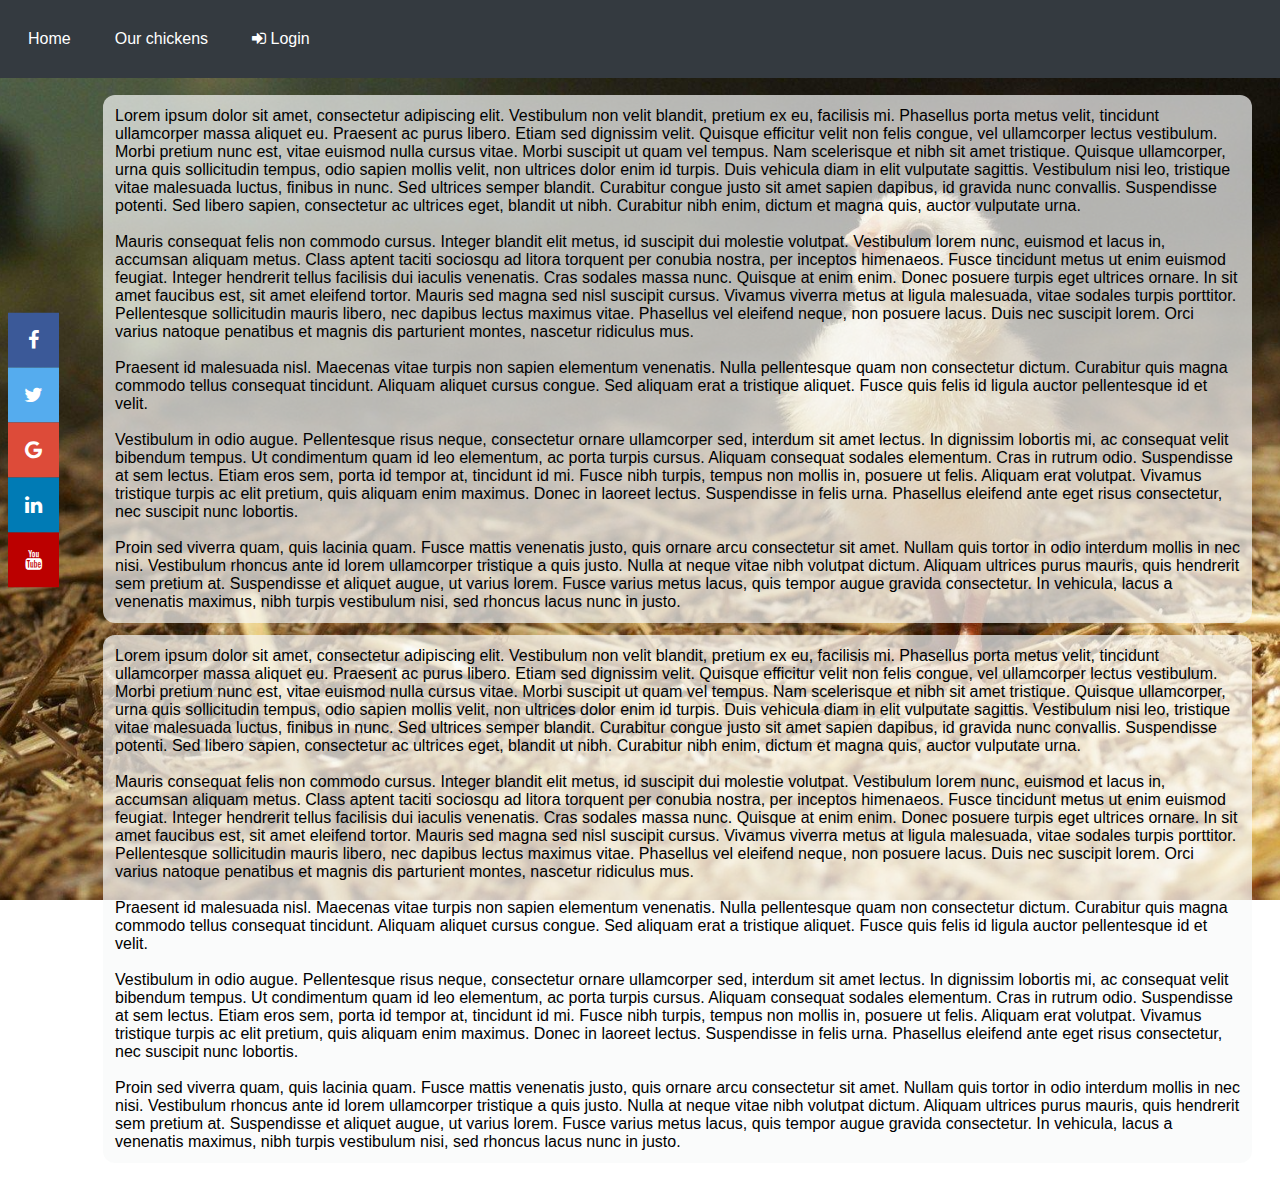
==== V1/index.html @ 43109620 "V1" ====
<!DOCTYPE HTML>

<html>
<head>
    <link rel="stylesheet" type="text/css" href="styles/style.css" />
    <link rel="stylesheet" type="text/css" href="styles/navbar.css" />
    <link rel="stylesheet" type="text/css" href="styles/button.css" />
    <link rel="stylesheet" type="text/css" href="styles/social.css" />
    <link rel="stylesheet" href="https://cdnjs.cloudflare.com/ajax/libs/font-awesome/4.7.0/css/font-awesome.min.css">
</head>
<body>
    <div class="navbar">
        <a class="navbar-item button" href="index.html">Home</a>
        <a class="navbar-item button" href="chickens.html">Our chickens</a>
        <a class="navbar-item button " href="login.html"><i class="fa fa-sign-in"></i> Login</a>
    </div>


    <div class="icon-bar">
        <a href="#" class="facebook"><i class="fa fa-facebook"></i></a>
        <a href="#" class="twitter"><i class="fa fa-twitter"></i></a>
        <a href="#" class="google"><i class="fa fa-google"></i></a>
        <a href="#" class="linkedin"><i class="fa fa-linkedin"></i></a>
        <a href="#" class="youtube"><i class="fa fa-youtube"></i></a>
    </div>

    <div class="content">
        <div class="content-tab">
            Lorem ipsum dolor sit amet, consectetur adipiscing elit. Vestibulum non velit blandit, pretium ex eu, facilisis mi. Phasellus porta metus velit, tincidunt ullamcorper massa aliquet eu. Praesent ac purus libero. Etiam sed dignissim velit. Quisque efficitur velit non felis congue, vel ullamcorper lectus vestibulum. Morbi pretium nunc est, vitae euismod nulla cursus vitae. Morbi suscipit ut quam vel tempus. Nam scelerisque et nibh sit amet tristique. Quisque ullamcorper, urna quis sollicitudin tempus, odio sapien mollis velit, non ultrices dolor enim id turpis. Duis vehicula diam in elit vulputate sagittis. Vestibulum nisi leo, tristique vitae malesuada luctus, finibus in nunc. Sed ultrices semper blandit. Curabitur congue justo sit amet sapien dapibus, id gravida nunc convallis. Suspendisse potenti. Sed libero sapien, consectetur ac ultrices eget, blandit ut nibh. Curabitur nibh enim, dictum et magna quis, auctor vulputate urna.
            <br />
            <br />
            Mauris consequat felis non commodo cursus. Integer blandit elit metus, id suscipit dui molestie volutpat. Vestibulum lorem nunc, euismod et lacus in, accumsan aliquam metus. Class aptent taciti sociosqu ad litora torquent per conubia nostra, per inceptos himenaeos. Fusce tincidunt metus ut enim euismod feugiat. Integer hendrerit tellus facilisis dui iaculis venenatis. Cras sodales massa nunc. Quisque at enim enim. Donec posuere turpis eget ultrices ornare. In sit amet faucibus est, sit amet eleifend tortor. Mauris sed magna sed nisl suscipit cursus. Vivamus viverra metus at ligula malesuada, vitae sodales turpis porttitor. Pellentesque sollicitudin mauris libero, nec dapibus lectus maximus vitae. Phasellus vel eleifend neque, non posuere lacus. Duis nec suscipit lorem. Orci varius natoque penatibus et magnis dis parturient montes, nascetur ridiculus mus.
            <br />
            <br />
            Praesent id malesuada nisl. Maecenas vitae turpis non sapien elementum venenatis. Nulla pellentesque quam non consectetur dictum. Curabitur quis magna commodo tellus consequat tincidunt. Aliquam aliquet cursus congue. Sed aliquam erat a tristique aliquet. Fusce quis felis id ligula auctor pellentesque id et velit.
            <br />
            <br />
            Vestibulum in odio augue. Pellentesque risus neque, consectetur ornare ullamcorper sed, interdum sit amet lectus. In dignissim lobortis mi, ac consequat velit bibendum tempus. Ut condimentum quam id leo elementum, ac porta turpis cursus. Aliquam consequat sodales elementum. Cras in rutrum odio. Suspendisse at sem lectus. Etiam eros sem, porta id tempor at, tincidunt id mi. Fusce nibh turpis, tempus non mollis in, posuere ut felis. Aliquam erat volutpat. Vivamus tristique turpis ac elit pretium, quis aliquam enim maximus. Donec in laoreet lectus. Suspendisse in felis urna. Phasellus eleifend ante eget risus consectetur, nec suscipit nunc lobortis.
            <br />
            <br />
            Proin sed viverra quam, quis lacinia quam. Fusce mattis venenatis justo, quis ornare arcu consectetur sit amet. Nullam quis tortor in odio interdum mollis in nec nisi. Vestibulum rhoncus ante id lorem ullamcorper tristique a quis justo. Nulla at neque vitae nibh volutpat dictum. Aliquam ultrices purus mauris, quis hendrerit sem pretium at. Suspendisse et aliquet augue, ut varius lorem. Fusce varius metus lacus, quis tempor augue gravida consectetur. In vehicula, lacus a venenatis maximus, nibh turpis vestibulum nisi, sed rhoncus lacus nunc in justo.
        </div>
        <div class="content-tab">
            Lorem ipsum dolor sit amet, consectetur adipiscing elit. Vestibulum non velit blandit, pretium ex eu, facilisis mi. Phasellus porta metus velit, tincidunt ullamcorper massa aliquet eu. Praesent ac purus libero. Etiam sed dignissim velit. Quisque efficitur velit non felis congue, vel ullamcorper lectus vestibulum. Morbi pretium nunc est, vitae euismod nulla cursus vitae. Morbi suscipit ut quam vel tempus. Nam scelerisque et nibh sit amet tristique. Quisque ullamcorper, urna quis sollicitudin tempus, odio sapien mollis velit, non ultrices dolor enim id turpis. Duis vehicula diam in elit vulputate sagittis. Vestibulum nisi leo, tristique vitae malesuada luctus, finibus in nunc. Sed ultrices semper blandit. Curabitur congue justo sit amet sapien dapibus, id gravida nunc convallis. Suspendisse potenti. Sed libero sapien, consectetur ac ultrices eget, blandit ut nibh. Curabitur nibh enim, dictum et magna quis, auctor vulputate urna.
            <br />
            <br />
            Mauris consequat felis non commodo cursus. Integer blandit elit metus, id suscipit dui molestie volutpat. Vestibulum lorem nunc, euismod et lacus in, accumsan aliquam metus. Class aptent taciti sociosqu ad litora torquent per conubia nostra, per inceptos himenaeos. Fusce tincidunt metus ut enim euismod feugiat. Integer hendrerit tellus facilisis dui iaculis venenatis. Cras sodales massa nunc. Quisque at enim enim. Donec posuere turpis eget ultrices ornare. In sit amet faucibus est, sit amet eleifend tortor. Mauris sed magna sed nisl suscipit cursus. Vivamus viverra metus at ligula malesuada, vitae sodales turpis porttitor. Pellentesque sollicitudin mauris libero, nec dapibus lectus maximus vitae. Phasellus vel eleifend neque, non posuere lacus. Duis nec suscipit lorem. Orci varius natoque penatibus et magnis dis parturient montes, nascetur ridiculus mus.
            <br />
            <br />
            Praesent id malesuada nisl. Maecenas vitae turpis non sapien elementum venenatis. Nulla pellentesque quam non consectetur dictum. Curabitur quis magna commodo tellus consequat tincidunt. Aliquam aliquet cursus congue. Sed aliquam erat a tristique aliquet. Fusce quis felis id ligula auctor pellentesque id et velit.
            <br />
            <br />
            Vestibulum in odio augue. Pellentesque risus neque, consectetur ornare ullamcorper sed, interdum sit amet lectus. In dignissim lobortis mi, ac consequat velit bibendum tempus. Ut condimentum quam id leo elementum, ac porta turpis cursus. Aliquam consequat sodales elementum. Cras in rutrum odio. Suspendisse at sem lectus. Etiam eros sem, porta id tempor at, tincidunt id mi. Fusce nibh turpis, tempus non mollis in, posuere ut felis. Aliquam erat volutpat. Vivamus tristique turpis ac elit pretium, quis aliquam enim maximus. Donec in laoreet lectus. Suspendisse in felis urna. Phasellus eleifend ante eget risus consectetur, nec suscipit nunc lobortis.
            <br />
            <br />
            Proin sed viverra quam, quis lacinia quam. Fusce mattis venenatis justo, quis ornare arcu consectetur sit amet. Nullam quis tortor in odio interdum mollis in nec nisi. Vestibulum rhoncus ante id lorem ullamcorper tristique a quis justo. Nulla at neque vitae nibh volutpat dictum. Aliquam ultrices purus mauris, quis hendrerit sem pretium at. Suspendisse et aliquet augue, ut varius lorem. Fusce varius metus lacus, quis tempor augue gravida consectetur. In vehicula, lacus a venenatis maximus, nibh turpis vestibulum nisi, sed rhoncus lacus nunc in justo.
        </div>
    </div>
</body>
</html>
---- V1/styles/style.css ----
body {
    background: url("../res/chicken_bg.jpg") no-repeat center center fixed;
    -webkit-background-size: cover;
    -moz-background-size: cover;
    -o-background-size: cover;
    background-size: cover;
}

.content {
    margin-top: 63px;
    margin-left: 75px;
    padding: 20px;
}

.content-tab {
    background-color: rgba(248, 249, 250, .7);
    border-radius: 12px;
    padding: 12px;
    margin: 12px 0;
}

p, a, div {
    font-family: 'Trebuchet MS', 'Lucida Sans Unicode', 'Lucida Grande', 'Lucida Sans', Arial, sans-serif;
}
---- V1/styles/navbar.css ----
.navbar {
    width: 100%;
    position: fixed;
    top: 0;
    left: 0;
    display: flex;
    flex-flow: row nowrap;
    background-color: #343a40;
    padding: 6px;
}

.navbar-item:hover {
    background-color: #6c757d;
}

.navbar-item-big {
    flex: 3;
}

.navbar-item-small {
    flex: 1;
}
---- V1/styles/button.css ----
.button {
    border: none;
    color: white;
    text-align: center;
    text-decoration: none;
    display: inline-block;
    font-size: 16px;
    margin: 4px 2px;
    padding: 20px;
    border-radius: 12px;
}

.button-green {
    background-color: #4CAF50;
}

.button-red {
    background-color: #dc3545;
}

.button-blue {
    background-color: #007bff;
}

.button-gray {
    background-color: #f8f9fa;
    color: black;
}
---- V1/styles/social.css ----
.icon-bar {
    position: fixed;
    top: 50%;
    -webkit-transform: translateY(-50%);
    -ms-transform: translateY(-50%);
    transform: translateY(-50%);
}

.icon-bar a {
    display: block;
    text-align: center;
    padding: 16px;
    transition: all 0.3s ease;
    color: white;
    font-size: 20px;
}

.icon-bar a:hover {
    background-color: #000;
}

.facebook {
    background: #3B5998;
    color: white;
}

.twitter {
    background: #55ACEE;
    color: white;
}

.google {
    background: #dd4b39;
    color: white;
}

.linkedin {
    background: #007bb5;
    color: white;
}

.youtube {
    background: #bb0000;
    color: white;
}
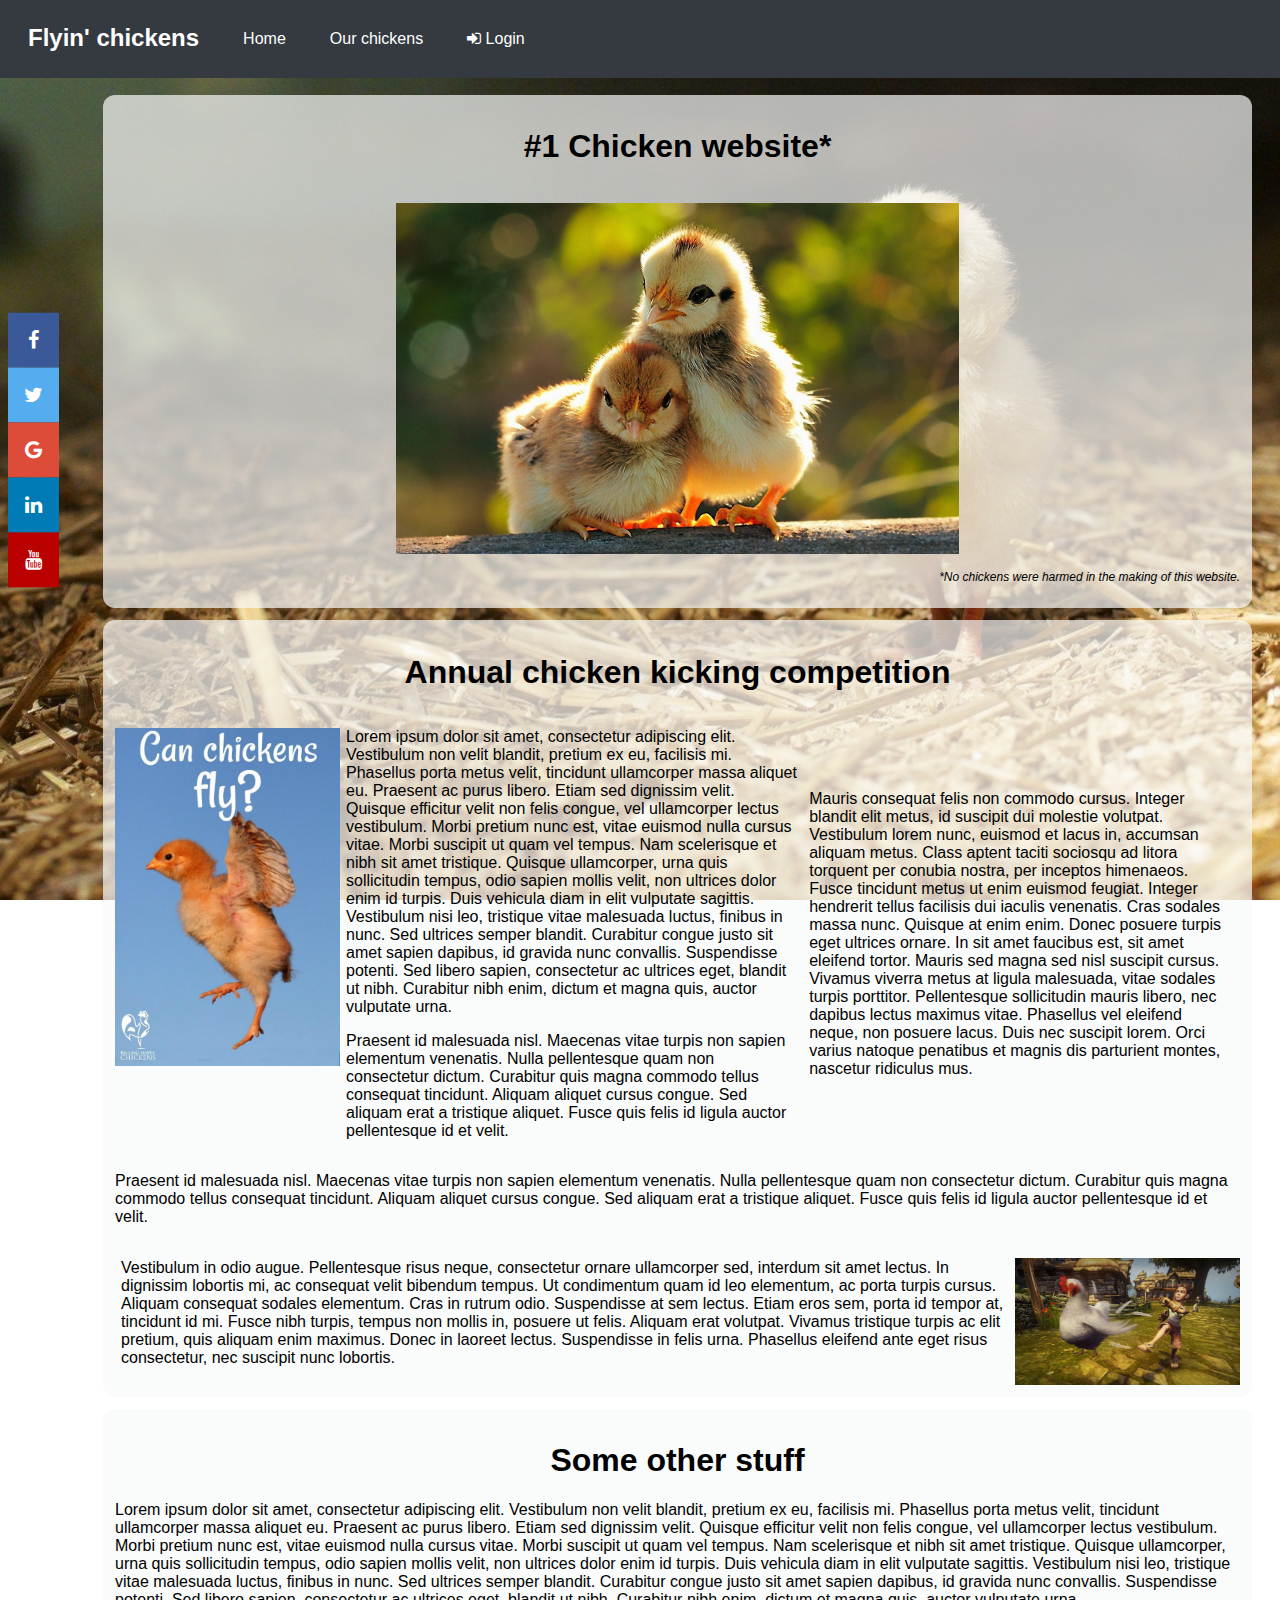
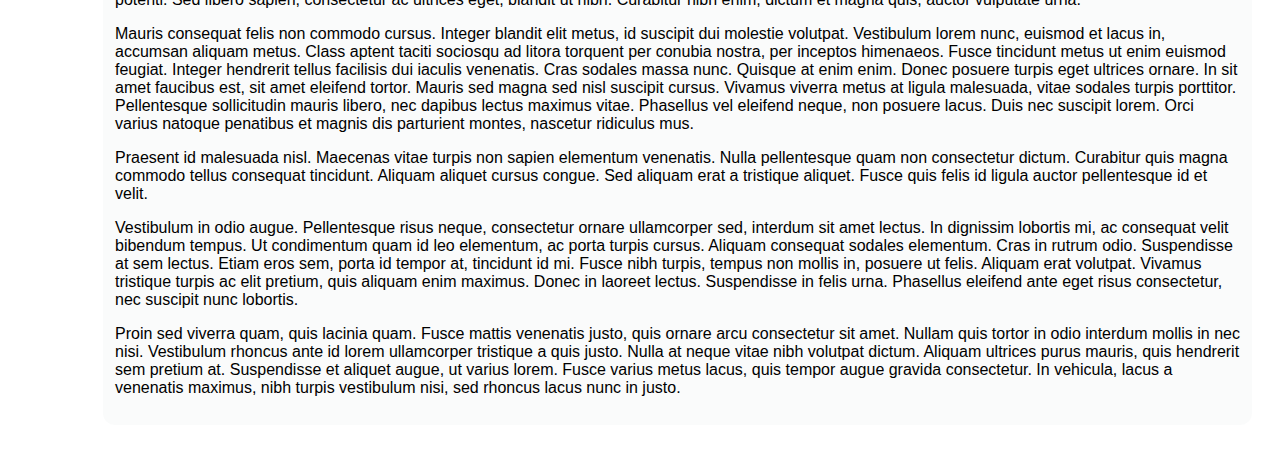
==== commit 2742a83e: "homepage" ====
--- a/V1/index.html
+++ b/V1/index.html
@@ -10,9 +10,10 @@
 </head>
 <body>
     <div class="navbar">
+        <span class="navbar-title">Flyin' chickens</span>
         <a class="navbar-item button" href="index.html">Home</a>
         <a class="navbar-item button" href="chickens.html">Our chickens</a>
-        <a class="navbar-item button " href="login.html"><i class="fa fa-sign-in"></i> Login</a>
+        <a class="navbar-item button" href="login.html"><i class="fa fa-sign-in"></i> Login</a>
     </div>
 
 
@@ -26,35 +27,170 @@
 
     <div class="content">
         <div class="content-tab">
-            Lorem ipsum dolor sit amet, consectetur adipiscing elit. Vestibulum non velit blandit, pretium ex eu, facilisis mi. Phasellus porta metus velit, tincidunt ullamcorper massa aliquet eu. Praesent ac purus libero. Etiam sed dignissim velit. Quisque efficitur velit non felis congue, vel ullamcorper lectus vestibulum. Morbi pretium nunc est, vitae euismod nulla cursus vitae. Morbi suscipit ut quam vel tempus. Nam scelerisque et nibh sit amet tristique. Quisque ullamcorper, urna quis sollicitudin tempus, odio sapien mollis velit, non ultrices dolor enim id turpis. Duis vehicula diam in elit vulputate sagittis. Vestibulum nisi leo, tristique vitae malesuada luctus, finibus in nunc. Sed ultrices semper blandit. Curabitur congue justo sit amet sapien dapibus, id gravida nunc convallis. Suspendisse potenti. Sed libero sapien, consectetur ac ultrices eget, blandit ut nibh. Curabitur nibh enim, dictum et magna quis, auctor vulputate urna.
-            <br />
-            <br />
-            Mauris consequat felis non commodo cursus. Integer blandit elit metus, id suscipit dui molestie volutpat. Vestibulum lorem nunc, euismod et lacus in, accumsan aliquam metus. Class aptent taciti sociosqu ad litora torquent per conubia nostra, per inceptos himenaeos. Fusce tincidunt metus ut enim euismod feugiat. Integer hendrerit tellus facilisis dui iaculis venenatis. Cras sodales massa nunc. Quisque at enim enim. Donec posuere turpis eget ultrices ornare. In sit amet faucibus est, sit amet eleifend tortor. Mauris sed magna sed nisl suscipit cursus. Vivamus viverra metus at ligula malesuada, vitae sodales turpis porttitor. Pellentesque sollicitudin mauris libero, nec dapibus lectus maximus vitae. Phasellus vel eleifend neque, non posuere lacus. Duis nec suscipit lorem. Orci varius natoque penatibus et magnis dis parturient montes, nascetur ridiculus mus.
-            <br />
-            <br />
-            Praesent id malesuada nisl. Maecenas vitae turpis non sapien elementum venenatis. Nulla pellentesque quam non consectetur dictum. Curabitur quis magna commodo tellus consequat tincidunt. Aliquam aliquet cursus congue. Sed aliquam erat a tristique aliquet. Fusce quis felis id ligula auctor pellentesque id et velit.
-            <br />
-            <br />
-            Vestibulum in odio augue. Pellentesque risus neque, consectetur ornare ullamcorper sed, interdum sit amet lectus. In dignissim lobortis mi, ac consequat velit bibendum tempus. Ut condimentum quam id leo elementum, ac porta turpis cursus. Aliquam consequat sodales elementum. Cras in rutrum odio. Suspendisse at sem lectus. Etiam eros sem, porta id tempor at, tincidunt id mi. Fusce nibh turpis, tempus non mollis in, posuere ut felis. Aliquam erat volutpat. Vivamus tristique turpis ac elit pretium, quis aliquam enim maximus. Donec in laoreet lectus. Suspendisse in felis urna. Phasellus eleifend ante eget risus consectetur, nec suscipit nunc lobortis.
-            <br />
-            <br />
-            Proin sed viverra quam, quis lacinia quam. Fusce mattis venenatis justo, quis ornare arcu consectetur sit amet. Nullam quis tortor in odio interdum mollis in nec nisi. Vestibulum rhoncus ante id lorem ullamcorper tristique a quis justo. Nulla at neque vitae nibh volutpat dictum. Aliquam ultrices purus mauris, quis hendrerit sem pretium at. Suspendisse et aliquet augue, ut varius lorem. Fusce varius metus lacus, quis tempor augue gravida consectetur. In vehicula, lacus a venenatis maximus, nibh turpis vestibulum nisi, sed rhoncus lacus nunc in justo.
+            <h1>#1 Chicken website*</h1>
+            <div class="content-img">
+                <img src="res/chicken_home.jpg" onclick="resize(this)" />
+            </div>
+            <p class="disclaimer">*No chickens were harmed in the making of this website.</p>
         </div>
+
         <div class="content-tab">
-            Lorem ipsum dolor sit amet, consectetur adipiscing elit. Vestibulum non velit blandit, pretium ex eu, facilisis mi. Phasellus porta metus velit, tincidunt ullamcorper massa aliquet eu. Praesent ac purus libero. Etiam sed dignissim velit. Quisque efficitur velit non felis congue, vel ullamcorper lectus vestibulum. Morbi pretium nunc est, vitae euismod nulla cursus vitae. Morbi suscipit ut quam vel tempus. Nam scelerisque et nibh sit amet tristique. Quisque ullamcorper, urna quis sollicitudin tempus, odio sapien mollis velit, non ultrices dolor enim id turpis. Duis vehicula diam in elit vulputate sagittis. Vestibulum nisi leo, tristique vitae malesuada luctus, finibus in nunc. Sed ultrices semper blandit. Curabitur congue justo sit amet sapien dapibus, id gravida nunc convallis. Suspendisse potenti. Sed libero sapien, consectetur ac ultrices eget, blandit ut nibh. Curabitur nibh enim, dictum et magna quis, auctor vulputate urna.
-            <br />
-            <br />
-            Mauris consequat felis non commodo cursus. Integer blandit elit metus, id suscipit dui molestie volutpat. Vestibulum lorem nunc, euismod et lacus in, accumsan aliquam metus. Class aptent taciti sociosqu ad litora torquent per conubia nostra, per inceptos himenaeos. Fusce tincidunt metus ut enim euismod feugiat. Integer hendrerit tellus facilisis dui iaculis venenatis. Cras sodales massa nunc. Quisque at enim enim. Donec posuere turpis eget ultrices ornare. In sit amet faucibus est, sit amet eleifend tortor. Mauris sed magna sed nisl suscipit cursus. Vivamus viverra metus at ligula malesuada, vitae sodales turpis porttitor. Pellentesque sollicitudin mauris libero, nec dapibus lectus maximus vitae. Phasellus vel eleifend neque, non posuere lacus. Duis nec suscipit lorem. Orci varius natoque penatibus et magnis dis parturient montes, nascetur ridiculus mus.
-            <br />
-            <br />
-            Praesent id malesuada nisl. Maecenas vitae turpis non sapien elementum venenatis. Nulla pellentesque quam non consectetur dictum. Curabitur quis magna commodo tellus consequat tincidunt. Aliquam aliquet cursus congue. Sed aliquam erat a tristique aliquet. Fusce quis felis id ligula auctor pellentesque id et velit.
-            <br />
-            <br />
-            Vestibulum in odio augue. Pellentesque risus neque, consectetur ornare ullamcorper sed, interdum sit amet lectus. In dignissim lobortis mi, ac consequat velit bibendum tempus. Ut condimentum quam id leo elementum, ac porta turpis cursus. Aliquam consequat sodales elementum. Cras in rutrum odio. Suspendisse at sem lectus. Etiam eros sem, porta id tempor at, tincidunt id mi. Fusce nibh turpis, tempus non mollis in, posuere ut felis. Aliquam erat volutpat. Vivamus tristique turpis ac elit pretium, quis aliquam enim maximus. Donec in laoreet lectus. Suspendisse in felis urna. Phasellus eleifend ante eget risus consectetur, nec suscipit nunc lobortis.
-            <br />
-            <br />
-            Proin sed viverra quam, quis lacinia quam. Fusce mattis venenatis justo, quis ornare arcu consectetur sit amet. Nullam quis tortor in odio interdum mollis in nec nisi. Vestibulum rhoncus ante id lorem ullamcorper tristique a quis justo. Nulla at neque vitae nibh volutpat dictum. Aliquam ultrices purus mauris, quis hendrerit sem pretium at. Suspendisse et aliquet augue, ut varius lorem. Fusce varius metus lacus, quis tempor augue gravida consectetur. In vehicula, lacus a venenatis maximus, nibh turpis vestibulum nisi, sed rhoncus lacus nunc in justo.
+            <h1>Annual chicken kicking competition</h1>
+            <div class="content-img-text">
+                <img src="res/chicken_kicking2.jpg" onclick="resize(this)" />
+                <div class="content-col">
+                    <p>
+                        Lorem ipsum dolor sit amet, consectetur adipiscing elit.
+                        Vestibulum non velit blandit, pretium ex eu, facilisis mi.
+                        Phasellus porta metus velit, tincidunt ullamcorper massa aliquet eu.
+                        Praesent ac purus libero.
+                        Etiam sed dignissim velit.
+                        Quisque efficitur velit non felis congue, vel ullamcorper lectus vestibulum.
+                        Morbi pretium nunc est, vitae euismod nulla cursus vitae.
+                        Morbi suscipit ut quam vel tempus.
+                        Nam scelerisque et nibh sit amet tristique.
+                        Quisque ullamcorper, urna quis sollicitudin tempus, odio sapien mollis velit, non ultrices dolor enim id turpis.
+                        Duis vehicula diam in elit vulputate sagittis.
+                        Vestibulum nisi leo, tristique vitae malesuada luctus, finibus in nunc.
+                        Sed ultrices semper blandit.
+                        Curabitur congue justo sit amet sapien dapibus, id gravida nunc convallis.
+                        Suspendisse potenti.
+                        Sed libero sapien, consectetur ac ultrices eget, blandit ut nibh.
+                        Curabitur nibh enim, dictum et magna quis, auctor vulputate urna.
+                    </p>
+                    <p>
+                        Praesent id malesuada nisl.
+                        Maecenas vitae turpis non sapien elementum venenatis.
+                        Nulla pellentesque quam non consectetur dictum.
+                        Curabitur quis magna commodo tellus consequat tincidunt.
+                        Aliquam aliquet cursus congue. Sed aliquam erat a tristique aliquet.
+                        Fusce quis felis id ligula auctor pellentesque id et velit.
+                    </p>
+                </div>
+                <div class="content-col">
+                    <p>
+                        Mauris consequat felis non commodo cursus.
+                        Integer blandit elit metus, id suscipit dui molestie volutpat.
+                        Vestibulum lorem nunc, euismod et lacus in, accumsan aliquam metus.
+                        Class aptent taciti sociosqu ad litora torquent per conubia nostra, per inceptos himenaeos.
+                        Fusce tincidunt metus ut enim euismod feugiat. Integer hendrerit tellus facilisis dui iaculis venenatis.
+                        Cras sodales massa nunc.
+                        Quisque at enim enim.
+                        Donec posuere turpis eget ultrices ornare.
+                        In sit amet faucibus est, sit amet eleifend tortor.
+                        Mauris sed magna sed nisl suscipit cursus.
+                        Vivamus viverra metus at ligula malesuada, vitae sodales turpis porttitor.
+                        Pellentesque sollicitudin mauris libero, nec dapibus lectus maximus vitae.
+                        Phasellus vel eleifend neque, non posuere lacus.
+                        Duis nec suscipit lorem.
+                        Orci varius natoque penatibus et magnis dis parturient montes, nascetur ridiculus mus.
+                    </p>
+                </div>
+
+            </div>
+            <p>
+                Praesent id malesuada nisl.
+                Maecenas vitae turpis non sapien elementum venenatis.
+                Nulla pellentesque quam non consectetur dictum.
+                Curabitur quis magna commodo tellus consequat tincidunt.
+                Aliquam aliquet cursus congue. Sed aliquam erat a tristique aliquet.
+                Fusce quis felis id ligula auctor pellentesque id et velit.
+            </p>
+            <div class="content-img-text">
+                <div class="content-col">
+                    <p>
+                        Vestibulum in odio augue.
+                        Pellentesque risus neque, consectetur ornare ullamcorper sed, interdum sit amet lectus.
+                        In dignissim lobortis mi, ac consequat velit bibendum tempus.
+                        Ut condimentum quam id leo elementum, ac porta turpis cursus.
+                        Aliquam consequat sodales elementum. Cras in rutrum odio.
+                        Suspendisse at sem lectus. Etiam eros sem, porta id tempor at, tincidunt id mi.
+                        Fusce nibh turpis, tempus non mollis in, posuere ut felis.
+                        Aliquam erat volutpat. Vivamus tristique turpis ac elit pretium, quis aliquam enim maximus.
+                        Donec in laoreet lectus.
+                        Suspendisse in felis urna.
+                        Phasellus eleifend ante eget risus consectetur, nec suscipit nunc lobortis.
+                    </p>
+                </div>
+                <img src="res/chicken_kicking.jpg" onclick="resize(this)" />
+            </div>
+        </div>
+
+        <div class="content-tab">
+            <h1>Some other stuff</h1>
+            <p>
+                Lorem ipsum dolor sit amet, consectetur adipiscing elit.
+                Vestibulum non velit blandit, pretium ex eu, facilisis mi.
+                Phasellus porta metus velit, tincidunt ullamcorper massa aliquet eu.
+                Praesent ac purus libero.
+                Etiam sed dignissim velit.
+                Quisque efficitur velit non felis congue, vel ullamcorper lectus vestibulum.
+                Morbi pretium nunc est, vitae euismod nulla cursus vitae.
+                Morbi suscipit ut quam vel tempus.
+                Nam scelerisque et nibh sit amet tristique.
+                Quisque ullamcorper, urna quis sollicitudin tempus, odio sapien mollis velit, non ultrices dolor enim id turpis.
+                Duis vehicula diam in elit vulputate sagittis.
+                Vestibulum nisi leo, tristique vitae malesuada luctus, finibus in nunc.
+                Sed ultrices semper blandit.
+                Curabitur congue justo sit amet sapien dapibus, id gravida nunc convallis.
+                Suspendisse potenti.
+                Sed libero sapien, consectetur ac ultrices eget, blandit ut nibh.
+                Curabitur nibh enim, dictum et magna quis, auctor vulputate urna.
+            </p>
+            <p>
+                Mauris consequat felis non commodo cursus.
+                Integer blandit elit metus, id suscipit dui molestie volutpat.
+                Vestibulum lorem nunc, euismod et lacus in, accumsan aliquam metus.
+                Class aptent taciti sociosqu ad litora torquent per conubia nostra, per inceptos himenaeos.
+                Fusce tincidunt metus ut enim euismod feugiat. Integer hendrerit tellus facilisis dui iaculis venenatis.
+                Cras sodales massa nunc.
+                Quisque at enim enim.
+                Donec posuere turpis eget ultrices ornare.
+                In sit amet faucibus est, sit amet eleifend tortor.
+                Mauris sed magna sed nisl suscipit cursus.
+                Vivamus viverra metus at ligula malesuada, vitae sodales turpis porttitor.
+                Pellentesque sollicitudin mauris libero, nec dapibus lectus maximus vitae.
+                Phasellus vel eleifend neque, non posuere lacus.
+                Duis nec suscipit lorem.
+                Orci varius natoque penatibus et magnis dis parturient montes, nascetur ridiculus mus.
+            </p>
+            <p>
+                Praesent id malesuada nisl.
+                Maecenas vitae turpis non sapien elementum venenatis.
+                Nulla pellentesque quam non consectetur dictum.
+                Curabitur quis magna commodo tellus consequat tincidunt.
+                Aliquam aliquet cursus congue. Sed aliquam erat a tristique aliquet.
+                Fusce quis felis id ligula auctor pellentesque id et velit.
+            </p>
+            <p>
+                Vestibulum in odio augue.
+                Pellentesque risus neque, consectetur ornare ullamcorper sed, interdum sit amet lectus.
+                In dignissim lobortis mi, ac consequat velit bibendum tempus.
+                Ut condimentum quam id leo elementum, ac porta turpis cursus.
+                Aliquam consequat sodales elementum. Cras in rutrum odio.
+                Suspendisse at sem lectus. Etiam eros sem, porta id tempor at, tincidunt id mi.
+                Fusce nibh turpis, tempus non mollis in, posuere ut felis.
+                Aliquam erat volutpat. Vivamus tristique turpis ac elit pretium, quis aliquam enim maximus.
+                Donec in laoreet lectus.
+                Suspendisse in felis urna.
+                Phasellus eleifend ante eget risus consectetur, nec suscipit nunc lobortis.
+            </p>
+            <p>
+                Proin sed viverra quam, quis lacinia quam.
+                Fusce mattis venenatis justo, quis ornare arcu consectetur sit amet.
+                Nullam quis tortor in odio interdum mollis in nec nisi.
+                Vestibulum rhoncus ante id lorem ullamcorper tristique a quis justo.
+                Nulla at neque vitae nibh volutpat dictum.
+                Aliquam ultrices purus mauris, quis hendrerit sem pretium at.
+                Suspendisse et aliquet augue, ut varius lorem. Fusce varius metus lacus, quis tempor augue gravida consectetur.
+                In vehicula, lacus a venenatis maximus, nibh turpis vestibulum nisi, sed rhoncus lacus nunc in justo.
+            </p>
         </div>
     </div>
+
+    <script src="scripts/resize.js"></script>
+    <script src="https://code.jquery.com/jquery-3.4.1.min.js"
+            integrity="sha256-CSXorXvZcTkaix6Yvo6HppcZGetbYMGWSFlBw8HfCJo="
+            crossorigin="anonymous"></script>
 </body>
 </html>--- a/V1/styles/style.css
+++ b/V1/styles/style.css
@@ -4,6 +4,7 @@
     -moz-background-size: cover;
     -o-background-size: cover;
     background-size: cover;
+    font-family: 'Trebuchet MS', 'Lucida Sans Unicode', 'Lucida Grande', 'Lucida Sans', Arial, sans-serif;
 }
 
 .content {
@@ -19,6 +20,53 @@
     margin: 12px 0;
 }
 
-p, a, div {
-    font-family: 'Trebuchet MS', 'Lucida Sans Unicode', 'Lucida Grande', 'Lucida Sans', Arial, sans-serif;
+.content-tab h1 {
+    text-align: center;
+}
+
+.content-img-text {
+    display: flex;
+}
+
+.content img {
+    cursor: zoom-in;
+    margin-top: 16px;
+    height: auto;
+}
+
+.img-big {
+    cursor: zoom-out!important;
+}
+
+.content-img-text img {
+    width: 20%;
+    align-self: baseline;
+}
+
+.content-img-text img.img-big {
+    width: 50%;
+}
+
+.content-img img {
+    width: 50%;
+    justify-content: space-evenly;
+    padding-left: 25%;
+    transition: all .5s linear;
+}
+
+.content-img > img.img-big {
+    width: 100%;
+    padding-left: 0;
+}
+
+.disclaimer {
+    font-style: italic;
+    text-align: right;
+    font-size: 12px;
+}
+
+.content-col {
+    padding-left: 6px;
+    padding-right: 6px;
+    align-self: center;
 }--- a/V1/styles/navbar.css
+++ b/V1/styles/navbar.css
@@ -7,6 +7,14 @@
     flex-flow: row nowrap;
     background-color: #343a40;
     padding: 6px;
+}
+
+.navbar-title {
+    font-size: 24px;
+    margin: 4px 2px;
+    padding: 14px 20px;
+    color: white;
+    font-weight: bold;
 }
 
 .navbar-item:hover {
